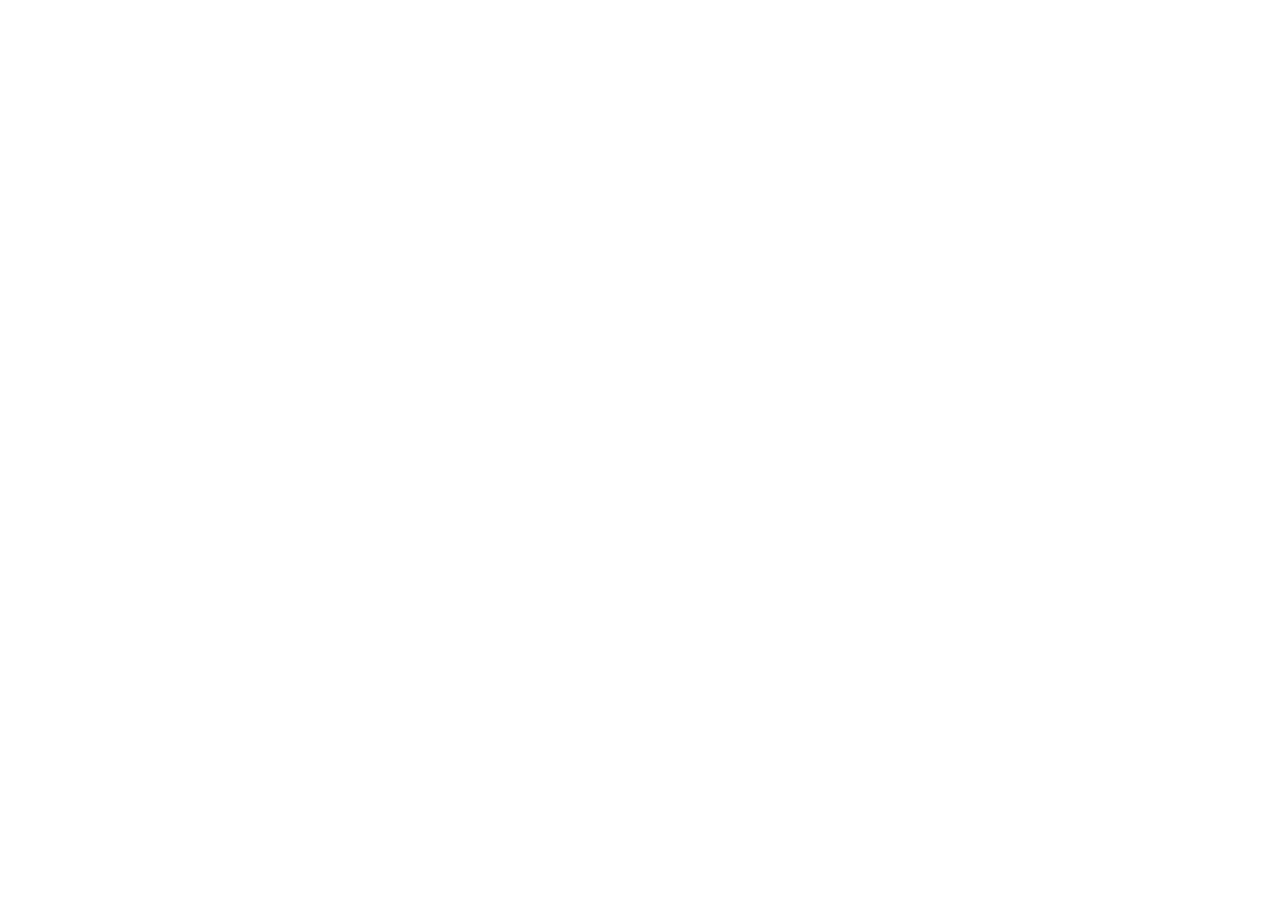
==== crates/uttt-web/index.html @ 8b71d932 "Migrate from Blazor/.NET to Rust/WASM (Leptos) Replace the .NET 8 Blazor WebAssembly app with a Rust" ====
<!DOCTYPE html>
<html lang="en">
  <head>
    <meta charset="utf-8" />
    <meta name="viewport" content="width=device-width, initial-scale=1.0" />
    <title>Ultimate Tic Tac Toe</title>
    <link data-trunk rel="rust" data-wasm-opt="z" />
    <link data-trunk rel="css" href="styles.css" />
  </head>
  <body></body>
</html>
---- crates/uttt-web/styles.css ----
html, body { height: 100%; width: 100%; margin: 0; padding: 0; overflow: hidden; }
body { display: flex; align-items: center; justify-content: center; font-family: system-ui, sans-serif; }

.utt-container {
	width: 100%; height: 100%;
	display: flex; align-items: center; justify-content: center; flex-direction: column;
	gap: 12px; padding: 12px; box-sizing: border-box;
}

.next-player { font-weight: 600; text-align: center; }
.game-over { padding: 8px; background: #fdecea; color: #a33; border-radius: 6px; font-weight: 700; text-align: center; }

.utt-grid {
	display: grid; grid-template-columns: repeat(3, 1fr); grid-auto-rows: 1fr; gap: 8px;
	width: min(calc(100vh - 72px - 32px), calc(100vw - 32px));
	height: min(calc(100vh - 72px - 32px), calc(100vw - 32px));
}

.small-board {
	width: 100%; height: 100%; border: 2px solid #ccc; display: block; box-sizing: border-box;
	position: relative; aspect-ratio: 1 / 1; perspective: 800px;
	/* Explicit light background so marks contrast regardless of page/theme
	   background. Playable boards override this with the highlight color. */
	background: #fff;
}
.small-board.highlight { box-shadow: 0 0 0 4px rgba(255, 200, 0, 0.35); background: #fff7df; }

.flip-inner { position: relative; width: 100%; height: 100%; transition: transform 0.8s; transform-style: preserve-3d; }
.small-board.flipped .flip-inner { transform: rotateY(180deg); }

.front, .back {
	position: absolute; width: 100%; height: 100%; backface-visibility: hidden; top: 0; left: 0;
	box-sizing: border-box;
}
.front { z-index: 2; transform: rotateY(0deg); display: grid; grid-template-columns: repeat(3, 1fr); grid-template-rows: repeat(3, 1fr); }
.back { transform: rotateY(180deg); display: flex; align-items: center; justify-content: center; }

.cell {
	border: 1px solid #bbb; display: flex; align-items: center; justify-content: center;
	font-weight: 700; font-size: clamp(12px, 2.5vmin, 20px); cursor: pointer; box-sizing: border-box;
	color: #222;
}
/* Match the winner-face colors so marks read consistently everywhere. */
.cell.x { color: #c33; }
.cell.o { color: #36c; }

.big-winner { font-size: 48px; font-weight: 900; width: 100%; height: 100%; display: flex; align-items: center; justify-content: center; }
.big-winner.x { color: #c33; }
.big-winner.o { color: #36c; }
.big-winner.tie { color: #666; font-size: 36px; }
.big-winner.blank { background: #f8f8f8; }

.small-board.pulse { animation: capturePulse 0.6s ease-out; }
@keyframes capturePulse {
	0% { box-shadow: 0 0 0 0 rgba(255, 180, 0, 0.7); }
	100% { box-shadow: 0 0 0 18px rgba(255, 180, 0, 0); }
}
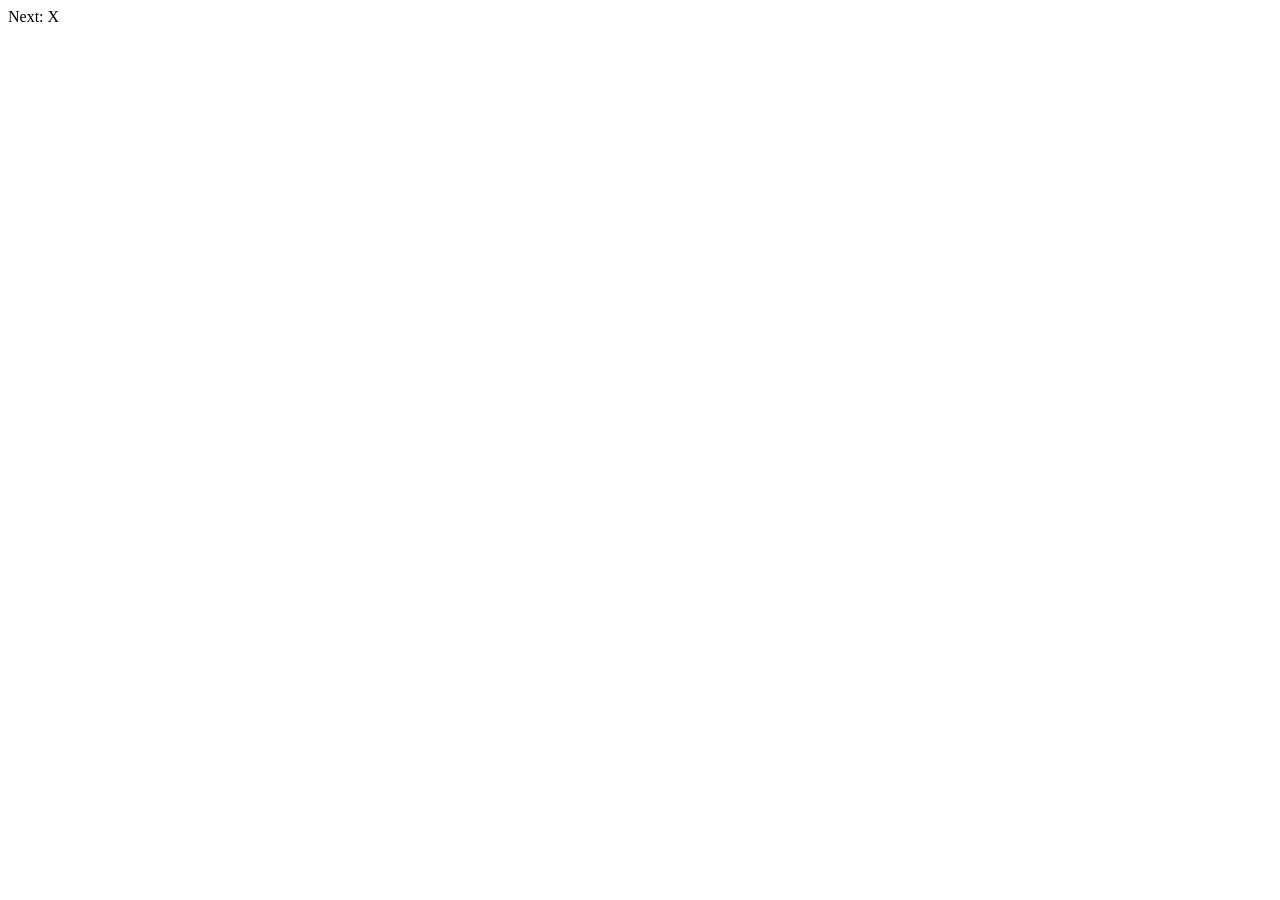
==== commit dde97c5b: "Optimize web startup: tuned wasm build, inlined CSS, pre-boot app shell Speeds up perceived startup " ====
--- a/crates/uttt-web/index.html
+++ b/crates/uttt-web/index.html
@@ -4,8 +4,34 @@
     <meta charset="utf-8" />
     <meta name="viewport" content="width=device-width, initial-scale=1.0" />
     <title>Ultimate Tic Tac Toe</title>
-    <link data-trunk rel="rust" data-wasm-opt="z" />
-    <link data-trunk rel="css" href="styles.css" />
+    <!-- --enable-bulk-memory: the size-tuned release profile (opt-level "z" +
+         LTO) inlines std's memcpy/memset as wasm bulk-memory ops; Trunk's
+         bundled wasm-opt rejects them unless the feature is enabled here. -->
+    <link data-trunk rel="rust" data-wasm-opt="z" data-wasm-opt-params="--enable-bulk-memory" />
+    <!-- Inlined (not linked) so there is no render-blocking stylesheet request
+         in the boot path and the pre-boot shell below is styled on HTML parse. -->
+    <link data-trunk rel="inline" href="styles.css" />
   </head>
-  <body></body>
+  <body>
+    <!-- The live Leptos app mounts into #app, clearing this static shell first
+         (see main.rs `mount`). The shell reuses the live board's classes and
+         geometry so it paints a meaningful frame before the wasm boots, with no
+         layout shift on handoff. It is inert: no marks, status, or game logic. -->
+    <div id="app">
+      <div class="utt-container">
+        <div class="next-player">Next: X</div>
+        <div class="utt-grid">
+          <div class="small-board"><div class="flip-inner"><div class="front"><div class="cell"></div><div class="cell"></div><div class="cell"></div><div class="cell"></div><div class="cell"></div><div class="cell"></div><div class="cell"></div><div class="cell"></div><div class="cell"></div></div></div></div>
+          <div class="small-board"><div class="flip-inner"><div class="front"><div class="cell"></div><div class="cell"></div><div class="cell"></div><div class="cell"></div><div class="cell"></div><div class="cell"></div><div class="cell"></div><div class="cell"></div><div class="cell"></div></div></div></div>
+          <div class="small-board"><div class="flip-inner"><div class="front"><div class="cell"></div><div class="cell"></div><div class="cell"></div><div class="cell"></div><div class="cell"></div><div class="cell"></div><div class="cell"></div><div class="cell"></div><div class="cell"></div></div></div></div>
+          <div class="small-board"><div class="flip-inner"><div class="front"><div class="cell"></div><div class="cell"></div><div class="cell"></div><div class="cell"></div><div class="cell"></div><div class="cell"></div><div class="cell"></div><div class="cell"></div><div class="cell"></div></div></div></div>
+          <div class="small-board"><div class="flip-inner"><div class="front"><div class="cell"></div><div class="cell"></div><div class="cell"></div><div class="cell"></div><div class="cell"></div><div class="cell"></div><div class="cell"></div><div class="cell"></div><div class="cell"></div></div></div></div>
+          <div class="small-board"><div class="flip-inner"><div class="front"><div class="cell"></div><div class="cell"></div><div class="cell"></div><div class="cell"></div><div class="cell"></div><div class="cell"></div><div class="cell"></div><div class="cell"></div><div class="cell"></div></div></div></div>
+          <div class="small-board"><div class="flip-inner"><div class="front"><div class="cell"></div><div class="cell"></div><div class="cell"></div><div class="cell"></div><div class="cell"></div><div class="cell"></div><div class="cell"></div><div class="cell"></div><div class="cell"></div></div></div></div>
+          <div class="small-board"><div class="flip-inner"><div class="front"><div class="cell"></div><div class="cell"></div><div class="cell"></div><div class="cell"></div><div class="cell"></div><div class="cell"></div><div class="cell"></div><div class="cell"></div><div class="cell"></div></div></div></div>
+          <div class="small-board"><div class="flip-inner"><div class="front"><div class="cell"></div><div class="cell"></div><div class="cell"></div><div class="cell"></div><div class="cell"></div><div class="cell"></div><div class="cell"></div><div class="cell"></div><div class="cell"></div></div></div></div>
+        </div>
+      </div>
+    </div>
+  </body>
 </html>
--- a/crates/uttt-web/styles.css
+++ b/crates/uttt-web/styles.css
@@ -1,5 +1,10 @@
 html, body { height: 100%; width: 100%; margin: 0; padding: 0; overflow: hidden; }
 body { display: flex; align-items: center; justify-content: center; font-family: system-ui, sans-serif; }
+
+/* Mount container for the app. Holds the static pre-boot shell, then the live
+   board after mount. Fills the flex-centered body so shell and live board share
+   identical geometry (no layout shift on handoff). */
+#app { width: 100%; height: 100%; display: flex; align-items: center; justify-content: center; }
 
 .utt-container {
 	width: 100%; height: 100%;
